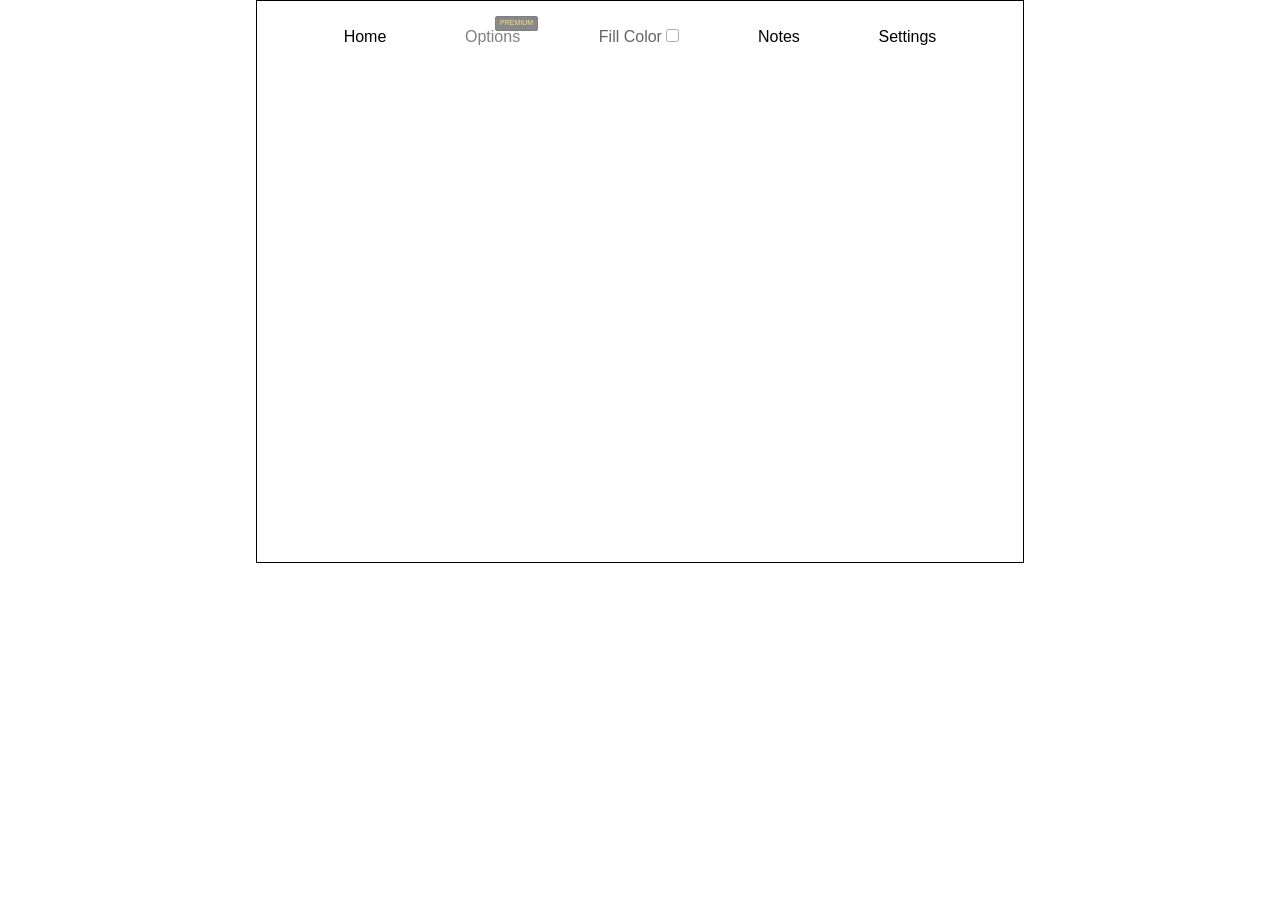
==== note.html @ 3161d477 "Inscribe V 2.213 (Sticky notes Version in progress)" ====
<!DOCTYPE html>
<html lang="en">
<head>
    <meta charset="UTF-8">
    <meta http-equiv="X-UA-Compatible" content="IE=edge">
    <meta name="viewport" content="width=device-width, initial-scale=1.0">
    <title>Document</title>
    <link rel="stylesheet" href="./css/note.css">

</head>
<body>
    <div class="popup-box">
        <div class="popup">
            <div class="Updatecontent">
                <header>
                    <p>Update a note</p>
                    <img src="./images/x-lg.svg" alt="Close Icon">
                </header>
                <form action="#">
                    <div class="row title">
                        <label>Title</label>
                        <input type="text">
                    </div>
                    <div class="row description">
                        <label>Description</label>
                        <textarea></textarea>
                    </div>
                    <button>Update note</button>
                </form>
            </div>
        </div>
    </div>
    <div class="notePopup-box">
        <div class="notePopup">
            <div class="saveNote">
                <header>
                    <p>Save note locally</p>
                    <img src="./images/x-lg.svg" alt="Close Icon" class="notePopup-boxCloseBtn">
                </header>
                <form action="#">
                    <div class="row title">
                        <label>Title</label>
                        <input type="text" class="noteTitle">
                    </div>
                    <div class="row description">
                        <label>Description</label>
                        <textarea class="noteContent"></textarea>
                    </div>
                    <div class="flexRow">
                        <input type="text" class="fileName" placeholder="File Name">
                        <select id="fileExtensions">
                            <option value="text/plain">Text File(.txt)</option>
                            <option value="application/vnd.ms-powerpoint">PPT File(.ppt)</option>
                            <option value="text.javascript">JS File(.js)</option>
                            <option value="application/msword">Document File(.doc)</option>
                            <option value="text/html">HTML File(.html)</option>
                        </select>
                    </div>
                    <button class="saveNoteLocallyBtnAction">Save locally as <span class="fileType">Text</span> File</button>
                </form>
            </div>
        </div>
    </div>
    <main>
        <nav>
            <ul>
                <li><a href="/index.html">Home</a></li>
                <li class="optionsBtn">Options
                </li>
                <label class="disable">Fill Color <input type="checkbox" id="fill-color">
                </label>
                <li><a href="/note.html">Notes</a></li>
                <li><a href="/settings.html">Settings</a></li>
            </ul>
        </nav>
    </article>
        <article class="notes">
        </article>
     
    </main>
    <script src="./ExtPay.js"></script>
    <script src="./note.js"></script>
</body>
</html>
---- css/note.css ----
*,
*::after,
*::before {
    font-family: 'Gill Sans', 'Gill Sans MT', Calibri, 'Trebuchet MS', sans-serif;
    box-sizing: border-box;
    padding: 0;
    margin: 0;
}
body {
    min-width: 48rem;
    line-height: 1.5;
}
main {
   border: 1px solid black;
   width: min(100%, 48rem);
   overflow-x: hidden;
   margin: auto;
   padding: 0.5rem;
   padding-bottom: 1rem;
   position: relative;
}
article a {
    cursor: pointer;
    padding: 4px;
    background-color: wheat;
    color: black;
    border: 1px solid black;
    margin-inline: 4px;
}
.notes {
    display: grid;
    grid-template-columns: 22rem 22rem;
    gap: 1rem;
    height: fit-content;
    min-height: 30rem;
    justify-content: center;
}
.noteDiv {
    border-radius: 2px;
    background-color: rgb(245, 204, 0);
    padding: 1rem;
    padding-bottom: 0.5rem;
    max-width: 100%;
    height: 15rem;
    overflow-y: auto;
    overflow-x: hidden;
    word-wrap: break-word;
    word-break: break-all;
    position: relative;
}
.noteDiv h3 {
    font-weight: 500;
    font-size: 20px;
}
.noteDiv .content li {
    color: rgba(0, 0, 0, 0.8);
}
.noteDiv p {
    font-size: 16px;
}
nav {
    grid-column: 1 / span 2;
    margin-block: 1rem;
}
ul {
    list-style-type: none;
    display: flex;
    flex-flow: row wrap;
    justify-content: space-evenly;
}
ul li a {
    text-decoration: none;
    color: black;
}
.disable {
    opacity: 0.6;
    pointer-events: none;
}
ul li a:where(:not(.disable))::after {
    content: "";
    width: 100%;
    display: block;
    background-color: black;
    height: 1.2px;
    transform: scaleX(0);
    transform-origin: 0% 100%;
    transition: all 0.4s ease-out;
}

ul li a:where(:not(.disable)):hover::after {
    transform: scaleX(1);
}
button {
    padding: 8px 13px;
    background: #eee;
    border: none;
    border-radius: 2px;
}
svg {
    display: inline-block;
}
.settings {
    display: flex;
    flex-flow: row wrap;
    justify-content: space-between;
    align-items: center;
    position: relative;
}
.noteDiv {
    /* position: relative; */
    display: flex;
    flex-direction: column;
    justify-content: space-between;
}
.content {
    display: flex;
    flex-direction: column;
    justify-content: stretch;
    background-color: floralwhite;
    width: 9rem ;
    padding: 0;
    position: absolute;
    bottom: 20px;
    right: 10px;
    border-radius: 5px;
    transform-origin: bottom right;
    transition: 0.2s transform ease-out;
    transform: scale(0);
}
.content li {
    max-width: 100%;
    padding: 8px;
    cursor: pointer;
}
.content li:hover {
    background-color: #ddd;
}
.content:hover {
    transform: scale(1);
}
.show ~ .content {
    transform: scale(1);
}
.popup, .Updatecontent header, .notePopup, .saveNote header {
    display: flex;
    align-items: center;
    justify-content: space-between;
}
.popup-box, .notePopup-box {
    position: fixed;
    top: 0;
    left: 0;
    height: 100%;
    width: 100%;
    background: rgba(0, 0, 0, 0.4);
    z-index: 2;
}
.popup-box .popup, .notePopup-box .notePopup {
    position: absolute;
    top: 50%;
    left: 50%;
    z-index: 3;
    transform: translate(-50%, -50%);
    max-width: 400px;
    width: 100%;
    justify-content: center;
}
.notePopup-box .notePopup {
    z-index: 4;
}
.popup-box .Updatecontent, .notePopup-box .saveNote {
    width: calc(100% - 15px);
    background-color: white;
    border-radius: 5px;
}
.popup-box .Updatecontent header{
    padding: 15px 25px;
    border-bottom: 1px solid #ccc;
}
.notePopup-box .saveNote header {
    padding: 5px 15px;
    border-bottom: 1px solid #ccc;
}
.Updatecontent header p{
    font-weight: 500;
    font-size: 20px;
}
.saveNote header p {
    font-weight: 400;
    font-size: 20px;
}
.Updatecontent header img, .saveNote header img {
    width: 23px;
    cursor: pointer;
}
.Updatecontent form , .saveNote form{
    margin: 15px 25px 35px;
}
.Updatecontent form .row, .saveNote form .row{
    margin-bottom: 15px;
}
form .row label {
    display: block;
    font-size: 15px;
    margin-bottom: 6px;
}
.Updatecontent form :where(textarea, input), .saveNote form :where(textarea, input:not(.fileName)) {
    width: 100%;
    height: 35px;
    font-size: 15px;
    padding: 0 10px;
    border-radius: 4px;
    border: 1px solid #999;
}
.Updatecontent form textarea, .saveNote form textarea {
    height: 150px;
    resize: none;
    padding: 8px 15px;
}
.Updatecontent form button, .saveNote form button {
    width: 100%;
    align-items: center;
    height: 50px;
    border: none;
    background-color: rgb(245, 204, 0);
    font-size: 17px;
    cursor: pointer;
    margin: auto;
}
.popup-box, .popup-box .popup, .notePopup-box, .notePopup-box .notePopup{
    opacity: 0;
    pointer-events: none;
}
/* .notePopup-box .notePopup {
    opacity: 1;
    pointer-events: all;
} */
.popup-box.see,
.popup-box.see .popup, .notePopup-box.see, .notePopup-box.see .notePopup {
    opacity: 1;
    pointer-events: all;
}
.flexRow {
    display: grid;
    grid-template-columns: 45% 45%;
    grid-template-rows: auto;
    justify-content: space-between;
}
.flexRow * {
    margin-bottom: 11px;
    padding: 5px 2px;
}
.optionsBtn {
    cursor: pointer;
    position: relative;
    opacity: 0.5;
}

.optionsBtn::after {
    content: 'PREMIUM';
    display: block;
    background-color: #111;
    color: rgb(245, 204, 0);
    position: absolute;
    padding: 1px 4px;
    border: 0.5px solid black;
    top: -9px;
    left: 30px;
    border-radius: 2px;
    font-size: 7px;
}
.copiedToClipboardAlert {
    background-color: #333;
    border: 1px solid white;
    padding: 5px 15px;
    color: white;
    font-size: 12px !important;
    position: absolute;
    top: 0;
    border-radius: 15px;
    right: 1.5rem;
    transform: scale(0);
    transform-origin: bottom center;
}
.copiedToClipboardAlert::after {
    content: '';
    display: block;
    background-color: #333;
    border-bottom: 1px solid white;
    border-right: 1px solid white;
    width: 8px;
    height: 8px;
    transform: rotate(45deg);
    position: absolute;
    left: 42%;
}
.alertShow {
    animation: animateAlert 3s 1 forwards;
}
@keyframes animateAlert {
    0% {
        transform: scale(0);
        pointer-events: none;
    }
    10% {
     transform: scale(1);   
     pointer-events: all;
    }
    90% {
        transform: scale(1);
        pointer-events: all;
    }
    100% {
        transform: scale(0);
        pointer-events: none;
    }
    
}
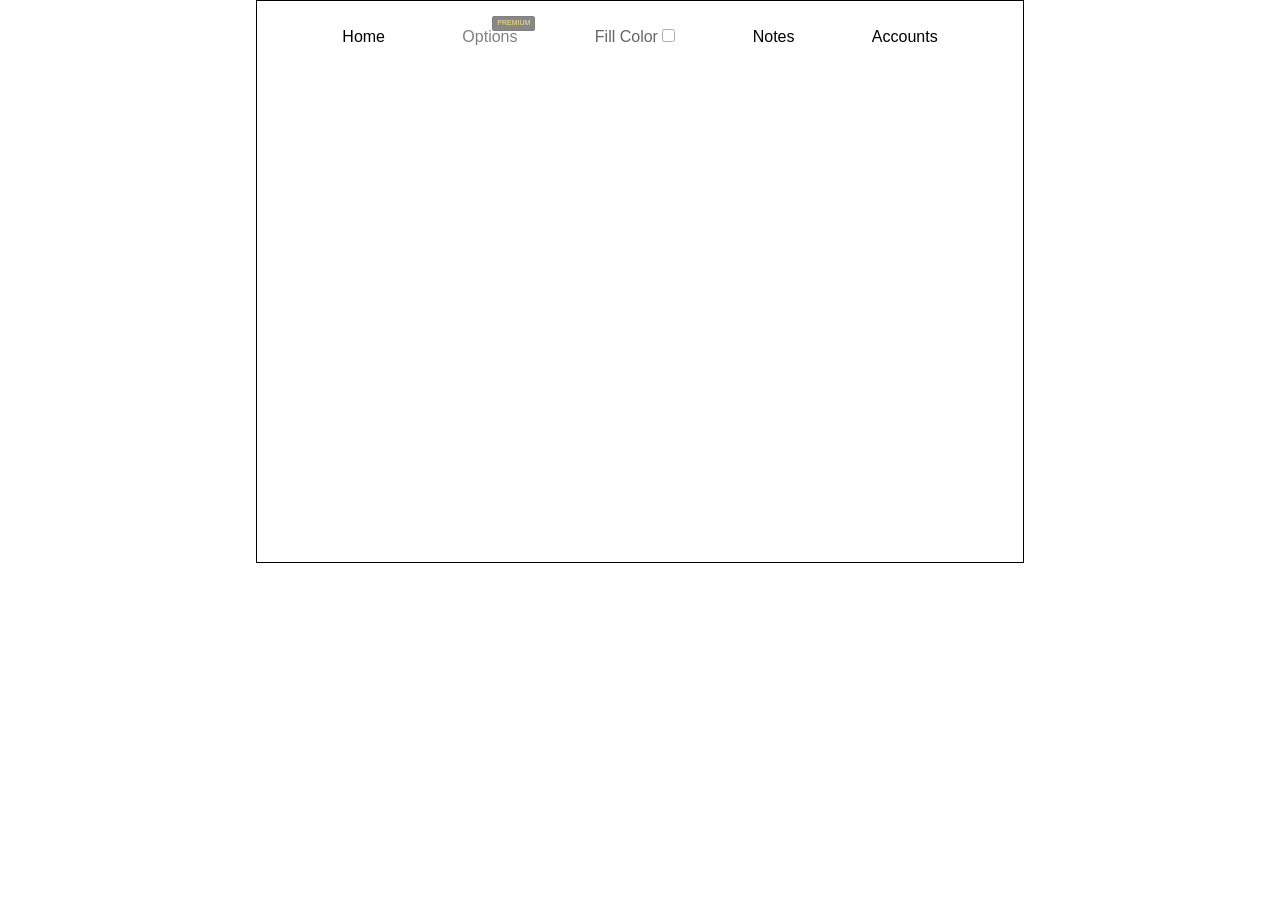
==== commit a0f436bc: "Fixes done, FAB in progress" ====
--- a/note.html
+++ b/note.html
@@ -27,6 +27,18 @@
                     </div>
                     <button>Update note</button>
                 </form>
+            </div>
+        </div>
+    </div>
+    <div class="popup-box upgrade">
+        <div class="popup">
+            <div class="Upgradecontent">
+                <header>
+                    <p>Ooops!</p>
+                    <img src="./images/x-lg.svg" alt="Close Icon">
+                </header>
+                <p>You are currently using the free version of Inscribe. To save notes locally, upgrade to Inscibe premium</p>
+                <button class="pay btn">Upgrade Now for $2.99 / Month</button>
             </div>
         </div>
     </div>
@@ -70,7 +82,7 @@
                 <label class="disable">Fill Color <input type="checkbox" id="fill-color">
                 </label>
                 <li><a href="/note.html">Notes</a></li>
-                <li><a href="/settings.html">Settings</a></li>
+                <li><a href="/settings.html">Accounts</a></li>
             </ul>
         </nav>
     </article>
--- a/css/note.css
+++ b/css/note.css
@@ -131,6 +131,10 @@
     max-width: 100%;
     padding: 8px;
     cursor: pointer;
+    display: flex;
+    flex-flow: row wrap;
+    column-gap: 5px;
+    align-items: center;
 }
 .content li:hover {
     background-color: #ddd;
@@ -141,7 +145,27 @@
 .show ~ .content {
     transform: scale(1);
 }
-.popup, .Updatecontent header, .notePopup, .saveNote header {
+.popup .Upgradecontent {
+    background-color: #fff;
+    padding-bottom: 1rem;
+    border-radius: 5px;
+}
+.popup .Upgradecontent > p {
+    padding: 1rem;
+    padding-top: 0rem;
+    font-size: 1.3rem;
+}
+.popup .Upgradecontent>button {
+    width: 90%;
+    margin-left: 5%;
+    text-align: center;
+}
+.pay {
+    padding-block: 0.8rem;
+    cursor: pointer;
+}
+
+.popup, .Updatecontent header, .Upgradecontent header, .notePopup, .saveNote header {
     display: flex;
     align-items: center;
     justify-content: space-between;
@@ -155,6 +179,7 @@
     background: rgba(0, 0, 0, 0.4);
     z-index: 2;
 }
+
 .popup-box .popup, .notePopup-box .notePopup {
     position: absolute;
     top: 50%;
@@ -173,15 +198,18 @@
     background-color: white;
     border-radius: 5px;
 }
-.popup-box .Updatecontent header{
+.popup-box .Updatecontent header, .popup-box .Upgradecontent header{
     padding: 15px 25px;
     border-bottom: 1px solid #ccc;
+}
+.popup-box .Upgradecontent header {
+    margin-bottom: 0.5rem;
 }
 .notePopup-box .saveNote header {
     padding: 5px 15px;
     border-bottom: 1px solid #ccc;
 }
-.Updatecontent header p{
+.Updatecontent header p, .Upgradecontent header p{
     font-weight: 500;
     font-size: 20px;
 }
@@ -189,7 +217,7 @@
     font-weight: 400;
     font-size: 20px;
 }
-.Updatecontent header img, .saveNote header img {
+.Updatecontent header img, .saveNote header img, .Upgradecontent header img{
     width: 23px;
     cursor: pointer;
 }
